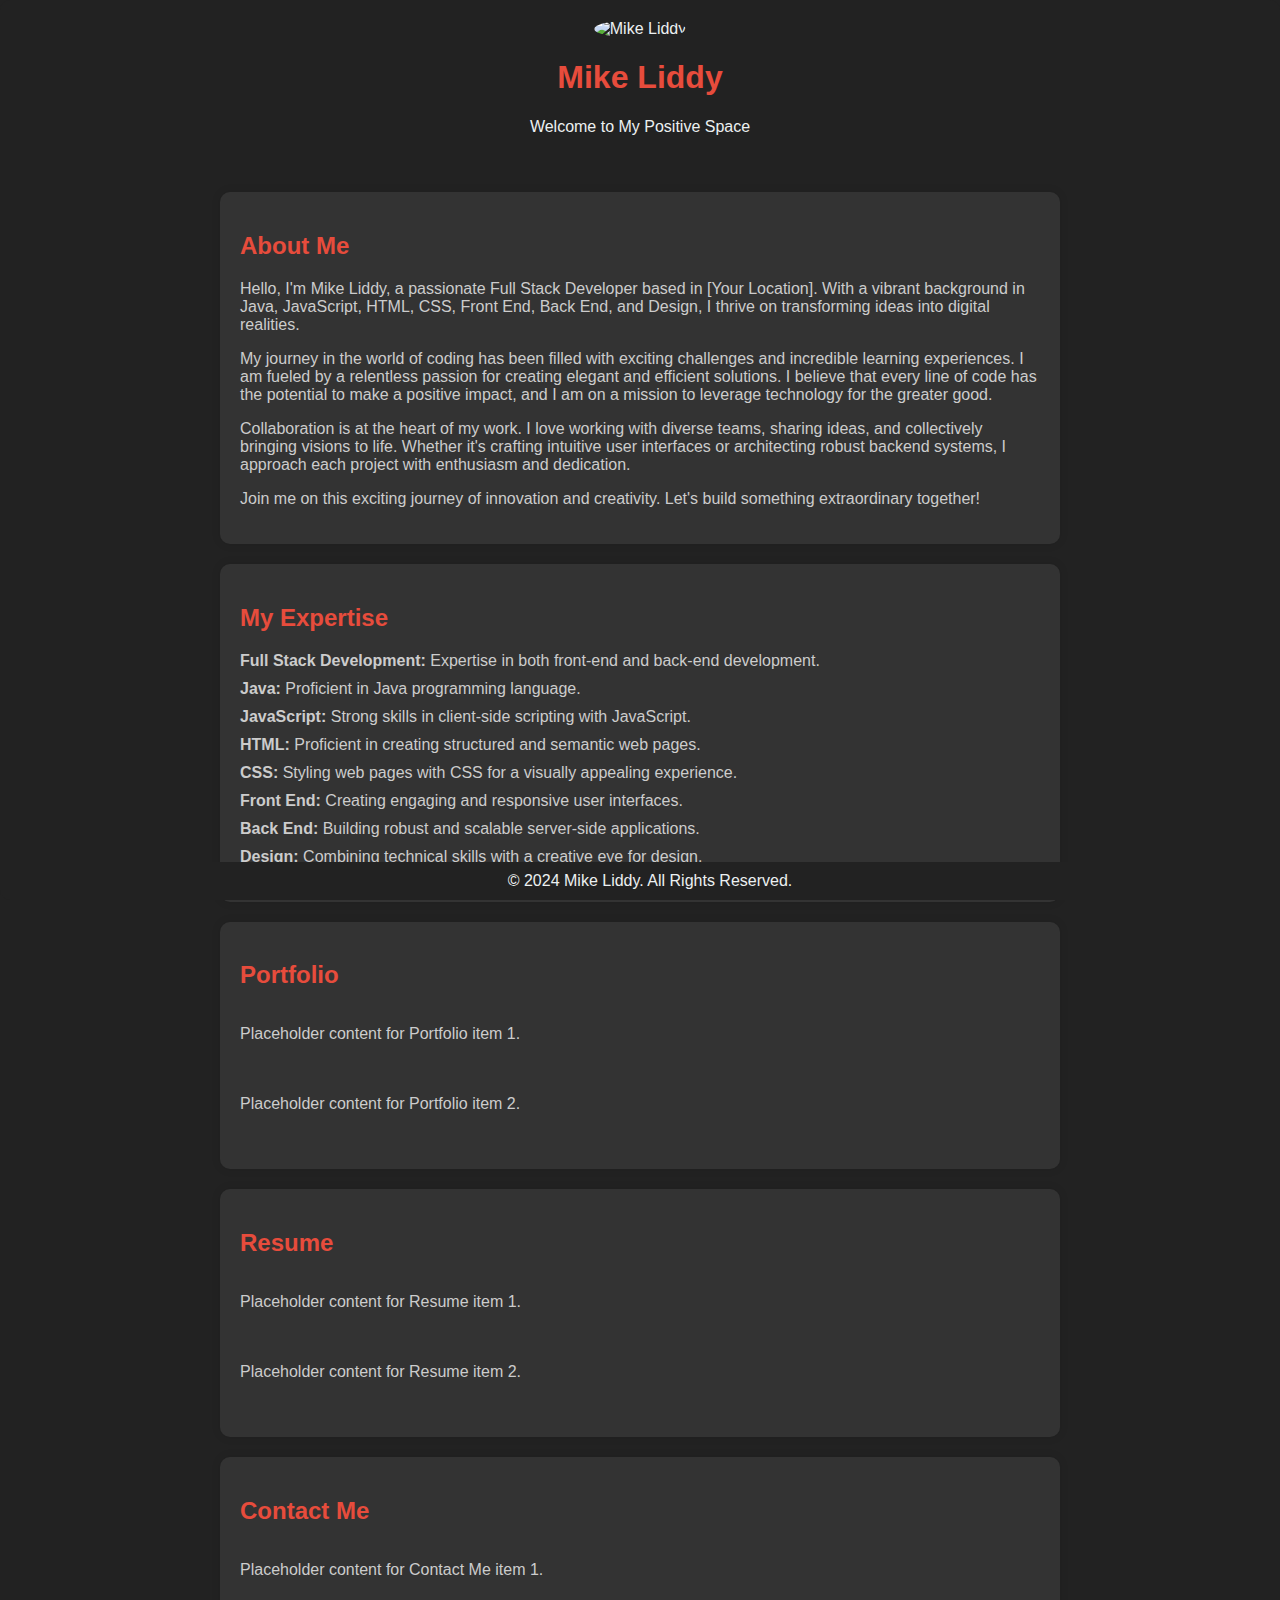
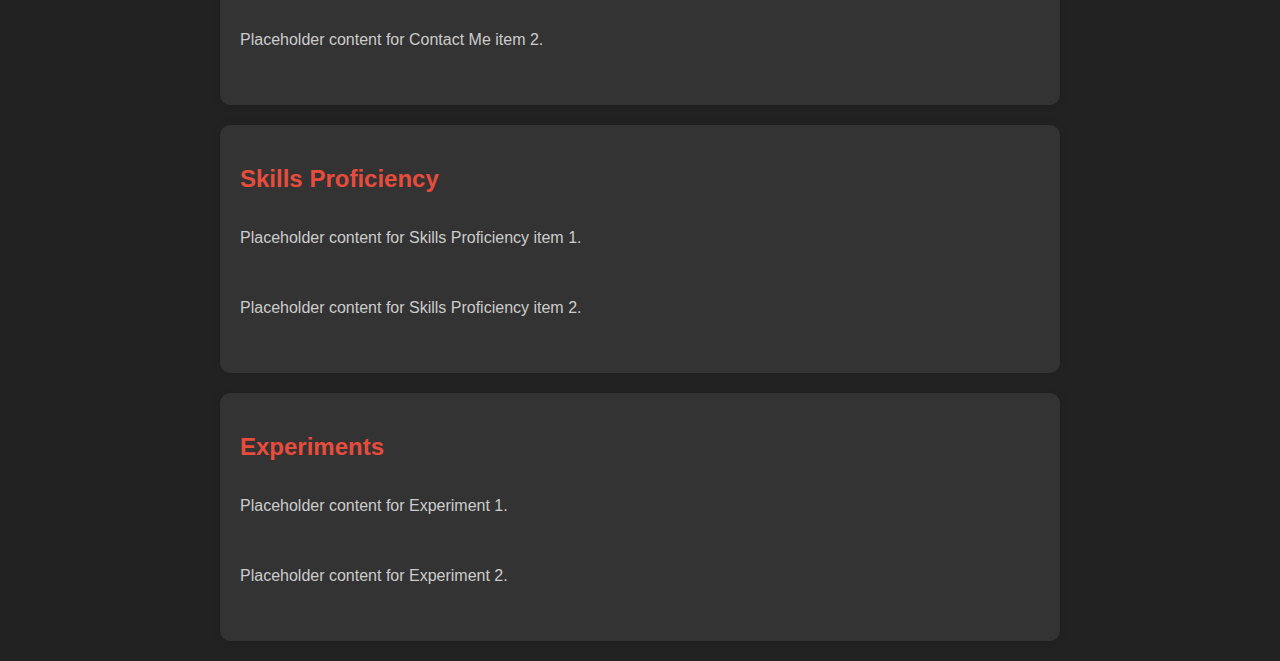
==== frontpage.html @ ab3b1df3 "First Commit" ====
<!DOCTYPE html>
<html lang="en">
<head>
    <meta charset="UTF-8">
    <meta name="viewport" content="width=device-width, initial-scale=1.0">
    <title>Mike Liddy - Personal Website</title>
    <style>
        body {
            font-family: 'Arial', sans-serif;
            margin: 0;
            padding: 0;
            background-color: #222; /* Darker black */
            color: #ccc;
        }

        header {
            background-color: #222; /* Darker black */
            color: #ecf0f1;
            padding: 20px;
            text-align: center;
            border-radius: 10px 10px 0 0;
        }

        header img {
            border-radius: 50%;
            max-width: 100px;
        }

        section {
            max-width: 800px;
            margin: 20px auto;
            padding: 20px;
            background-color: #333; /* Darker black */
            box-shadow: 0 0 10px rgba(0, 0, 0, 0.1);
            border-radius: 10px;
        }

        h1, h2, h3 {
            color: #e74c3c; /* Red */
        }

        ul {
            list-style-type: none;
            padding: 0;
        }

        li {
            margin-bottom: 10px;
        }

        a {
            color: #3498db; /* Blue */
            text-decoration: none;
        }

        a:hover {
            text-decoration: underline;
        }

        footer {
            text-align: center;
            padding: 10px;
            background-color: #222; /* Darker black */
            color: #ecf0f1;
            position: fixed;
            bottom: 0;
            width: 100%;
            border-radius: 0 0 10px 10px;
        }

        /* Flexbox styles for sections starting from "Resume" */
        .flex-container {
            display: flex;
            flex-direction: column;
        }

        .flex-item {
            box-sizing: border-box;
            margin-bottom: 20px;
        }

        .flex-item img {
            max-width: 100%;
            border-radius: 10px;
        }
    </style>
</head>
<body>

    <header>
        <img src="https://via.placeholder.com/100" alt="Mike Liddy">
        <h1>Mike Liddy</h1>
        <p>Welcome to My Positive Space</p>
    </header>

    <section>
        <h2>About Me</h2>
        <p>
            Hello, I'm Mike Liddy, a passionate Full Stack Developer based in [Your Location]. With a vibrant background in Java, JavaScript, HTML, CSS, Front End, Back End, and Design, I thrive on transforming ideas into digital realities.
        </p>
        <p>
            My journey in the world of coding has been filled with exciting challenges and incredible learning experiences. I am fueled by a relentless passion for creating elegant and efficient solutions. I believe that every line of code has the potential to make a positive impact, and I am on a mission to leverage technology for the greater good.
        </p>
        <p>
            Collaboration is at the heart of my work. I love working with diverse teams, sharing ideas, and collectively bringing visions to life. Whether it's crafting intuitive user interfaces or architecting robust backend systems, I approach each project with enthusiasm and dedication.
        </p>
        <p>
            Join me on this exciting journey of innovation and creativity. Let's build something extraordinary together!
        </p>
    </section>

    <section>
        <h2>My Expertise</h2>
        <ul>
            <li><strong>Full Stack Development:</strong> Expertise in both front-end and back-end development.</li>
            <li><strong>Java:</strong> Proficient in Java programming language.</li>
            <li><strong>JavaScript:</strong> Strong skills in client-side scripting with JavaScript.</li>
            <li><strong>HTML:</strong> Proficient in creating structured and semantic web pages.</li>
            <li><strong>CSS:</strong> Styling web pages with CSS for a visually appealing experience.</li>
            <li><strong>Front End:</strong> Creating engaging and responsive user interfaces.</li>
            <li><strong>Back End:</strong> Building robust and scalable server-side applications.</li>
            <li><strong>Design:</strong> Combining technical skills with a creative eye for design.</li>
        </ul>
    </section>

    <section class="flex-container">
        <h2>Portfolio</h2>
        <!-- Placeholder content for Portfolio -->
        <div class="flex-item">
            <p>Placeholder content for Portfolio item 1.</p>
        </div>
        <div class="flex-item">
            <p>Placeholder content for Portfolio item 2.</p>
        </div>
    </section>

    <section class="flex-container">
        <h2>Resume</h2>
        <!-- Placeholder content for Resume -->
        <div class="flex-item">
            <p>Placeholder content for Resume item 1.</p>
        </div>
        <div class="flex-item">
            <p>Placeholder content for Resume item 2.</p>
        </div>
    </section>

    <section class="flex-container">
        <h2>Contact Me</h2>
        <!-- Placeholder content for Contact Me -->
        <div class="flex-item">
            <p>Placeholder content for Contact Me item 1.</p>
        </div>
        <div class="flex-item">
            <p>Placeholder content for Contact Me item 2.</p>
        </div>
    </section>

    <section class="flex-container">
        <h2>Skills Proficiency</h2>
        <!-- Placeholder content for Skills Proficiency -->
        <div class="flex-item">
            <p>Placeholder content for Skills Proficiency item 1.</p>
        </div>
        <div class="flex-item">
            <p>Placeholder content for Skills Proficiency item 2.</p>
        </div>
    </section>

    <section class="flex-container">
        <h2>Experiments</h2>
        <!-- Placeholder content for Experiments -->
        <div class="flex-item">
            <p>Placeholder content for Experiment 1.</p>
        </div>
        <div class="flex-item">
            <p>Placeholder content for Experiment 2.</p>
        </div>
    </section>

    <!-- Add more sections or modify as needed -->

    <footer>
        &copy; 2024 Mike Liddy. All Rights Reserved.
    </footer>

</body>
</html>
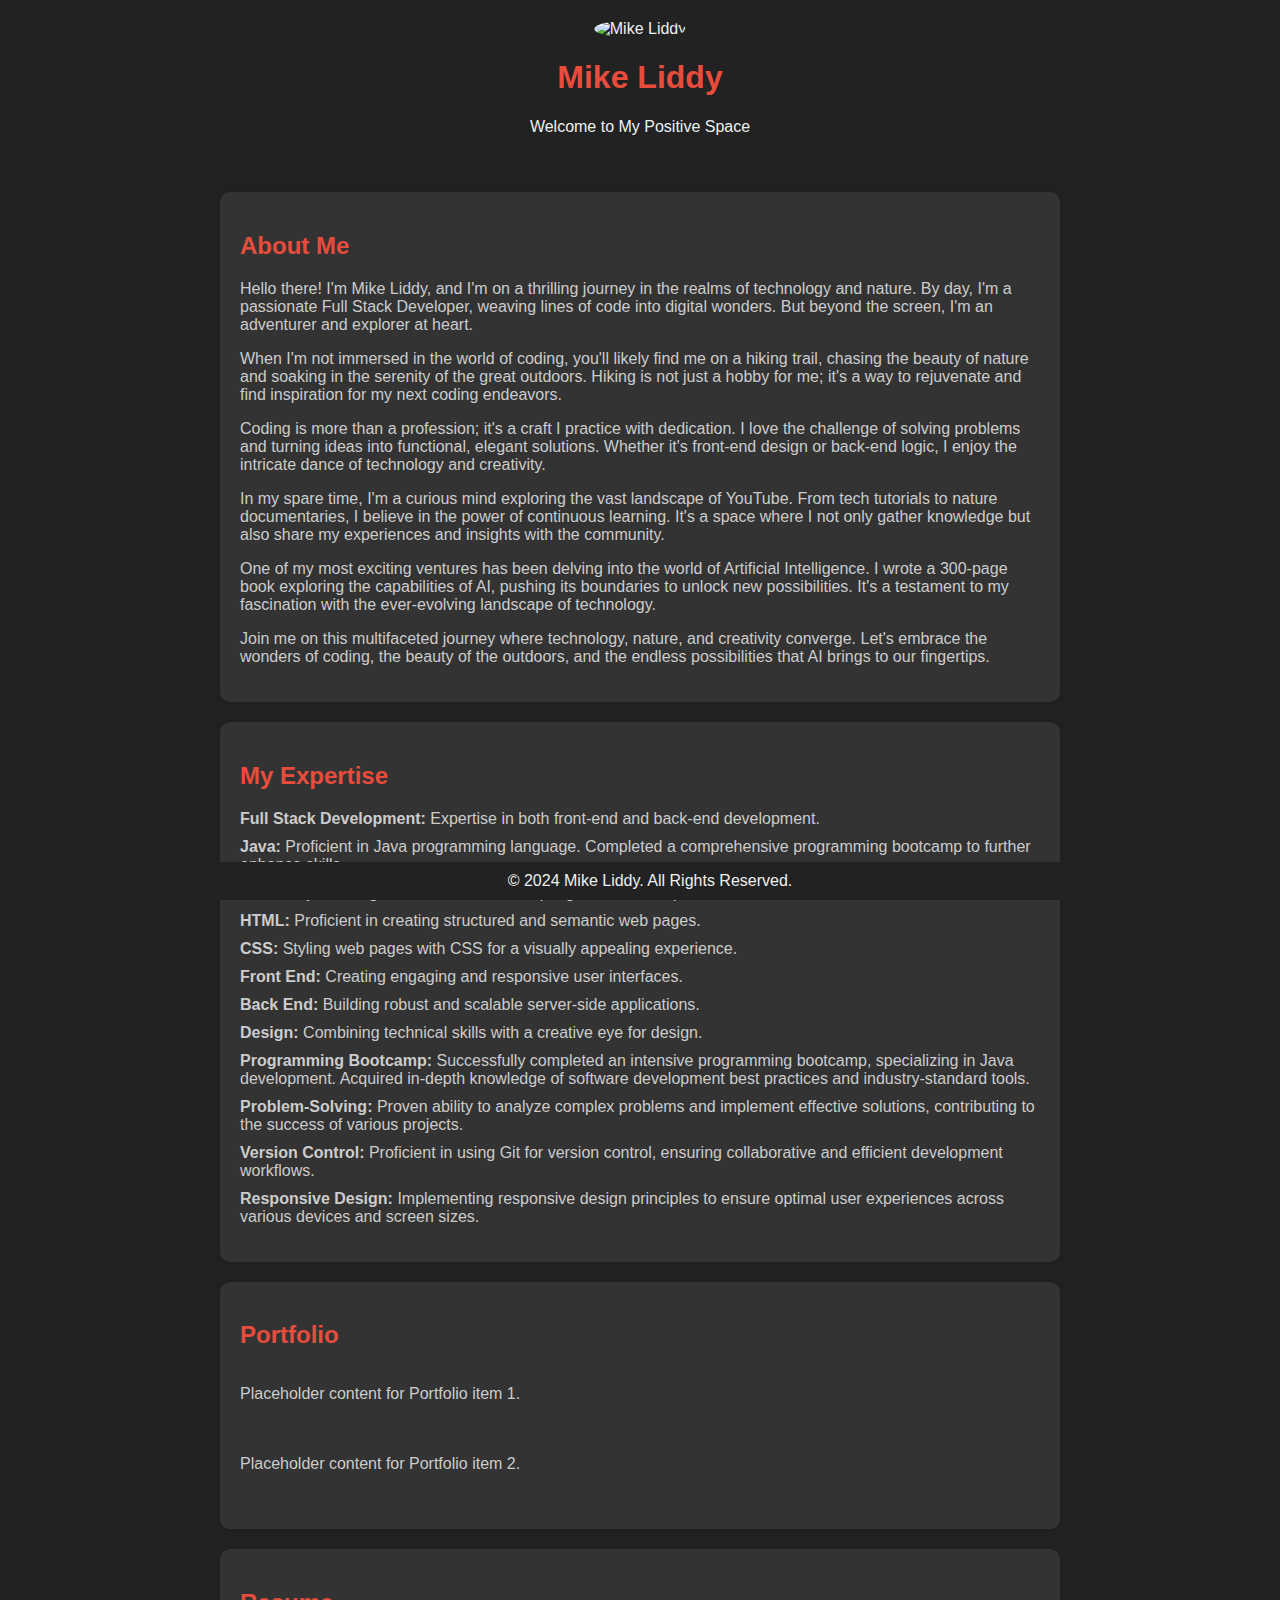
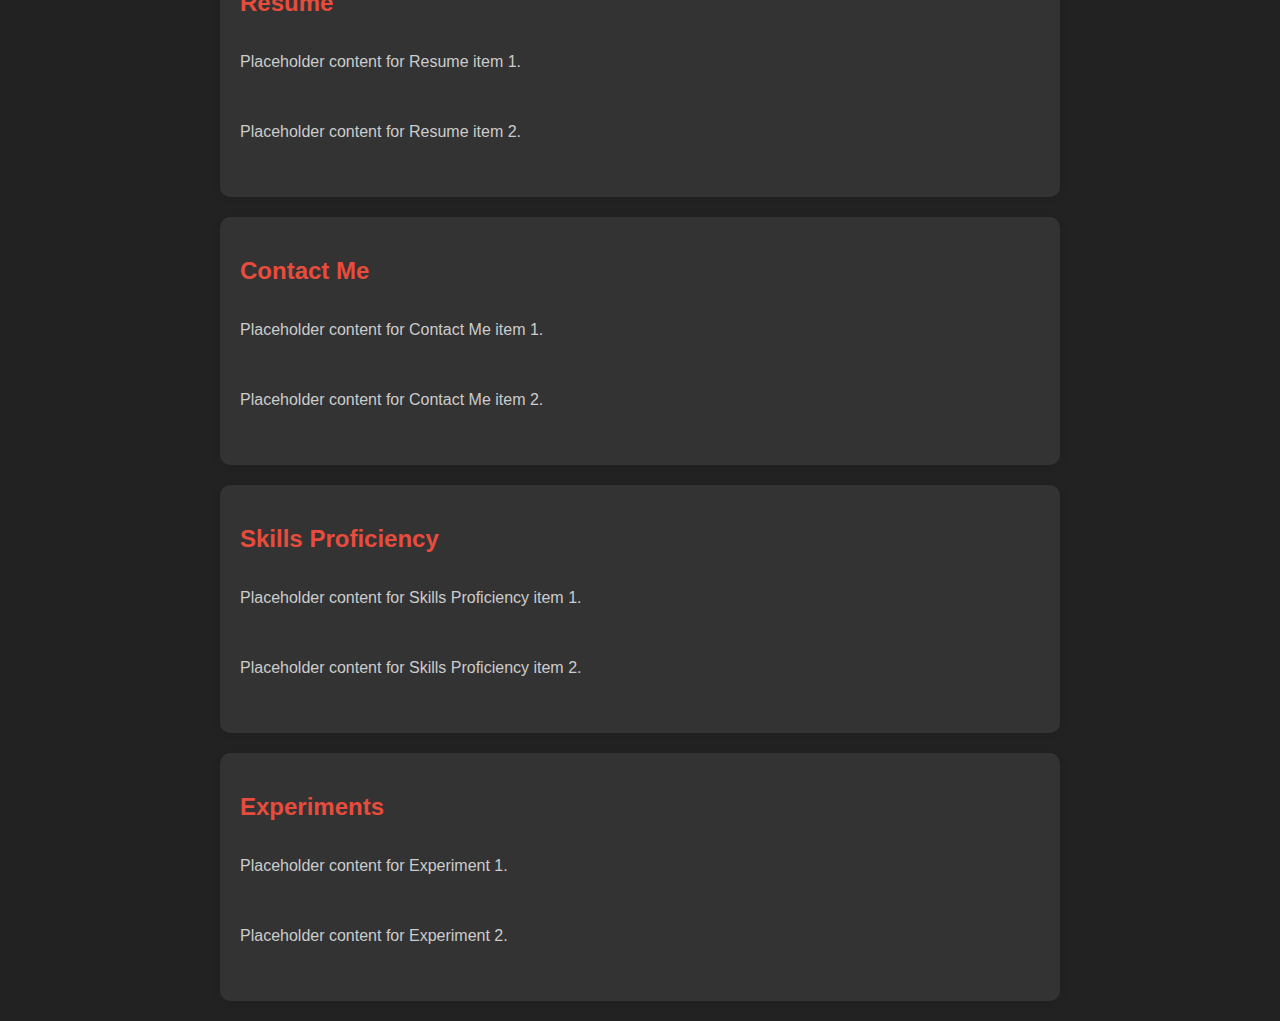
==== commit ab1bb504: "update with more information" ====
--- a/frontpage.html
+++ b/frontpage.html
@@ -4,86 +4,7 @@
     <meta charset="UTF-8">
     <meta name="viewport" content="width=device-width, initial-scale=1.0">
     <title>Mike Liddy - Personal Website</title>
-    <style>
-        body {
-            font-family: 'Arial', sans-serif;
-            margin: 0;
-            padding: 0;
-            background-color: #222; /* Darker black */
-            color: #ccc;
-        }
-
-        header {
-            background-color: #222; /* Darker black */
-            color: #ecf0f1;
-            padding: 20px;
-            text-align: center;
-            border-radius: 10px 10px 0 0;
-        }
-
-        header img {
-            border-radius: 50%;
-            max-width: 100px;
-        }
-
-        section {
-            max-width: 800px;
-            margin: 20px auto;
-            padding: 20px;
-            background-color: #333; /* Darker black */
-            box-shadow: 0 0 10px rgba(0, 0, 0, 0.1);
-            border-radius: 10px;
-        }
-
-        h1, h2, h3 {
-            color: #e74c3c; /* Red */
-        }
-
-        ul {
-            list-style-type: none;
-            padding: 0;
-        }
-
-        li {
-            margin-bottom: 10px;
-        }
-
-        a {
-            color: #3498db; /* Blue */
-            text-decoration: none;
-        }
-
-        a:hover {
-            text-decoration: underline;
-        }
-
-        footer {
-            text-align: center;
-            padding: 10px;
-            background-color: #222; /* Darker black */
-            color: #ecf0f1;
-            position: fixed;
-            bottom: 0;
-            width: 100%;
-            border-radius: 0 0 10px 10px;
-        }
-
-        /* Flexbox styles for sections starting from "Resume" */
-        .flex-container {
-            display: flex;
-            flex-direction: column;
-        }
-
-        .flex-item {
-            box-sizing: border-box;
-            margin-bottom: 20px;
-        }
-
-        .flex-item img {
-            max-width: 100%;
-            border-radius: 10px;
-        }
-    </style>
+    <link rel="stylesheet" href="style.css">
 </head>
 <body>
 
@@ -96,16 +17,22 @@
     <section>
         <h2>About Me</h2>
         <p>
-            Hello, I'm Mike Liddy, a passionate Full Stack Developer based in [Your Location]. With a vibrant background in Java, JavaScript, HTML, CSS, Front End, Back End, and Design, I thrive on transforming ideas into digital realities.
+            Hello there! I'm Mike Liddy, and I'm on a thrilling journey in the realms of technology and nature. By day, I'm a passionate Full Stack Developer, weaving lines of code into digital wonders. But beyond the screen, I'm an adventurer and explorer at heart.
         </p>
         <p>
-            My journey in the world of coding has been filled with exciting challenges and incredible learning experiences. I am fueled by a relentless passion for creating elegant and efficient solutions. I believe that every line of code has the potential to make a positive impact, and I am on a mission to leverage technology for the greater good.
+            When I'm not immersed in the world of coding, you'll likely find me on a hiking trail, chasing the beauty of nature and soaking in the serenity of the great outdoors. Hiking is not just a hobby for me; it's a way to rejuvenate and find inspiration for my next coding endeavors.
         </p>
         <p>
-            Collaboration is at the heart of my work. I love working with diverse teams, sharing ideas, and collectively bringing visions to life. Whether it's crafting intuitive user interfaces or architecting robust backend systems, I approach each project with enthusiasm and dedication.
+            Coding is more than a profession; it's a craft I practice with dedication. I love the challenge of solving problems and turning ideas into functional, elegant solutions. Whether it's front-end design or back-end logic, I enjoy the intricate dance of technology and creativity.
         </p>
         <p>
-            Join me on this exciting journey of innovation and creativity. Let's build something extraordinary together!
+            In my spare time, I'm a curious mind exploring the vast landscape of YouTube. From tech tutorials to nature documentaries, I believe in the power of continuous learning. It's a space where I not only gather knowledge but also share my experiences and insights with the community.
+        </p>
+        <p>
+            One of my most exciting ventures has been delving into the world of Artificial Intelligence. I wrote a 300-page book exploring the capabilities of AI, pushing its boundaries to unlock new possibilities. It's a testament to my fascination with the ever-evolving landscape of technology.
+        </p>
+        <p>
+            Join me on this multifaceted journey where technology, nature, and creativity converge. Let's embrace the wonders of coding, the beauty of the outdoors, and the endless possibilities that AI brings to our fingertips.
         </p>
     </section>
 
@@ -113,14 +40,18 @@
         <h2>My Expertise</h2>
         <ul>
             <li><strong>Full Stack Development:</strong> Expertise in both front-end and back-end development.</li>
-            <li><strong>Java:</strong> Proficient in Java programming language.</li>
-            <li><strong>JavaScript:</strong> Strong skills in client-side scripting with JavaScript.</li>
-            <li><strong>HTML:</strong> Proficient in creating structured and semantic web pages.</li>
-            <li><strong>CSS:</strong> Styling web pages with CSS for a visually appealing experience.</li>
-            <li><strong>Front End:</strong> Creating engaging and responsive user interfaces.</li>
-            <li><strong>Back End:</strong> Building robust and scalable server-side applications.</li>
-            <li><strong>Design:</strong> Combining technical skills with a creative eye for design.</li>
-        </ul>
+        <li><strong>Java:</strong> Proficient in Java programming language. Completed a comprehensive programming bootcamp to further enhance skills.</li>
+        <li><strong>JavaScript:</strong> Strong skills in client-side scripting with JavaScript.</li>
+        <li><strong>HTML:</strong> Proficient in creating structured and semantic web pages.</li>
+        <li><strong>CSS:</strong> Styling web pages with CSS for a visually appealing experience.</li>
+        <li><strong>Front End:</strong> Creating engaging and responsive user interfaces.</li>
+        <li><strong>Back End:</strong> Building robust and scalable server-side applications.</li>
+        <li><strong>Design:</strong> Combining technical skills with a creative eye for design.</li>
+        <li><strong>Programming Bootcamp:</strong> Successfully completed an intensive programming bootcamp, specializing in Java development. Acquired in-depth knowledge of software development best practices and industry-standard tools.</li>
+        <li><strong>Problem-Solving:</strong> Proven ability to analyze complex problems and implement effective solutions, contributing to the success of various projects.</li>
+        <li><strong>Version Control:</strong> Proficient in using Git for version control, ensuring collaborative and efficient development workflows.</li>
+        <li><strong>Responsive Design:</strong> Implementing responsive design principles to ensure optimal user experiences across various devices and screen sizes.</li>
+    </ul>
     </section>
 
     <section class="flex-container">
--- a/style.css
+++ b/style.css
@@ -0,0 +1,78 @@
+body {
+    font-family: 'Arial', sans-serif;
+    margin: 0;
+    padding: 0;
+    background-color: #222; /* Darker black */
+    color: #ccc;
+}
+
+header {
+    background-color: #222; /* Darker black */
+    color: #ecf0f1;
+    padding: 20px;
+    text-align: center;
+    border-radius: 10px 10px 0 0;
+}
+
+header img {
+    border-radius: 50%;
+    max-width: 100px;
+}
+
+section {
+    max-width: 800px;
+    margin: 20px auto;
+    padding: 20px;
+    background-color: #333; /* Darker black */
+    box-shadow: 0 0 10px rgba(0, 0, 0, 0.1);
+    border-radius: 10px;
+}
+
+h1, h2, h3 {
+    color: #e74c3c; /* Red */
+}
+
+ul {
+    list-style-type: none;
+    padding: 0;
+}
+
+li {
+    margin-bottom: 10px;
+}
+
+a {
+    color: #3498db; /* Blue */
+    text-decoration: none;
+}
+
+a:hover {
+    text-decoration: underline;
+}
+
+footer {
+    text-align: center;
+    padding: 10px;
+    background-color: #222; /* Darker black */
+    color: #ecf0f1;
+    position: fixed;
+    bottom: 0;
+    width: 100%;
+    border-radius: 0 0 10px 10px;
+}
+
+/* Flexbox styles for sections starting from "Resume" */
+.flex-container {
+    display: flex;
+    flex-direction: column;
+}
+
+.flex-item {
+    box-sizing: border-box;
+    margin-bottom: 20px;
+}
+
+.flex-item img {
+    max-width: 100%;
+    border-radius: 10px;
+}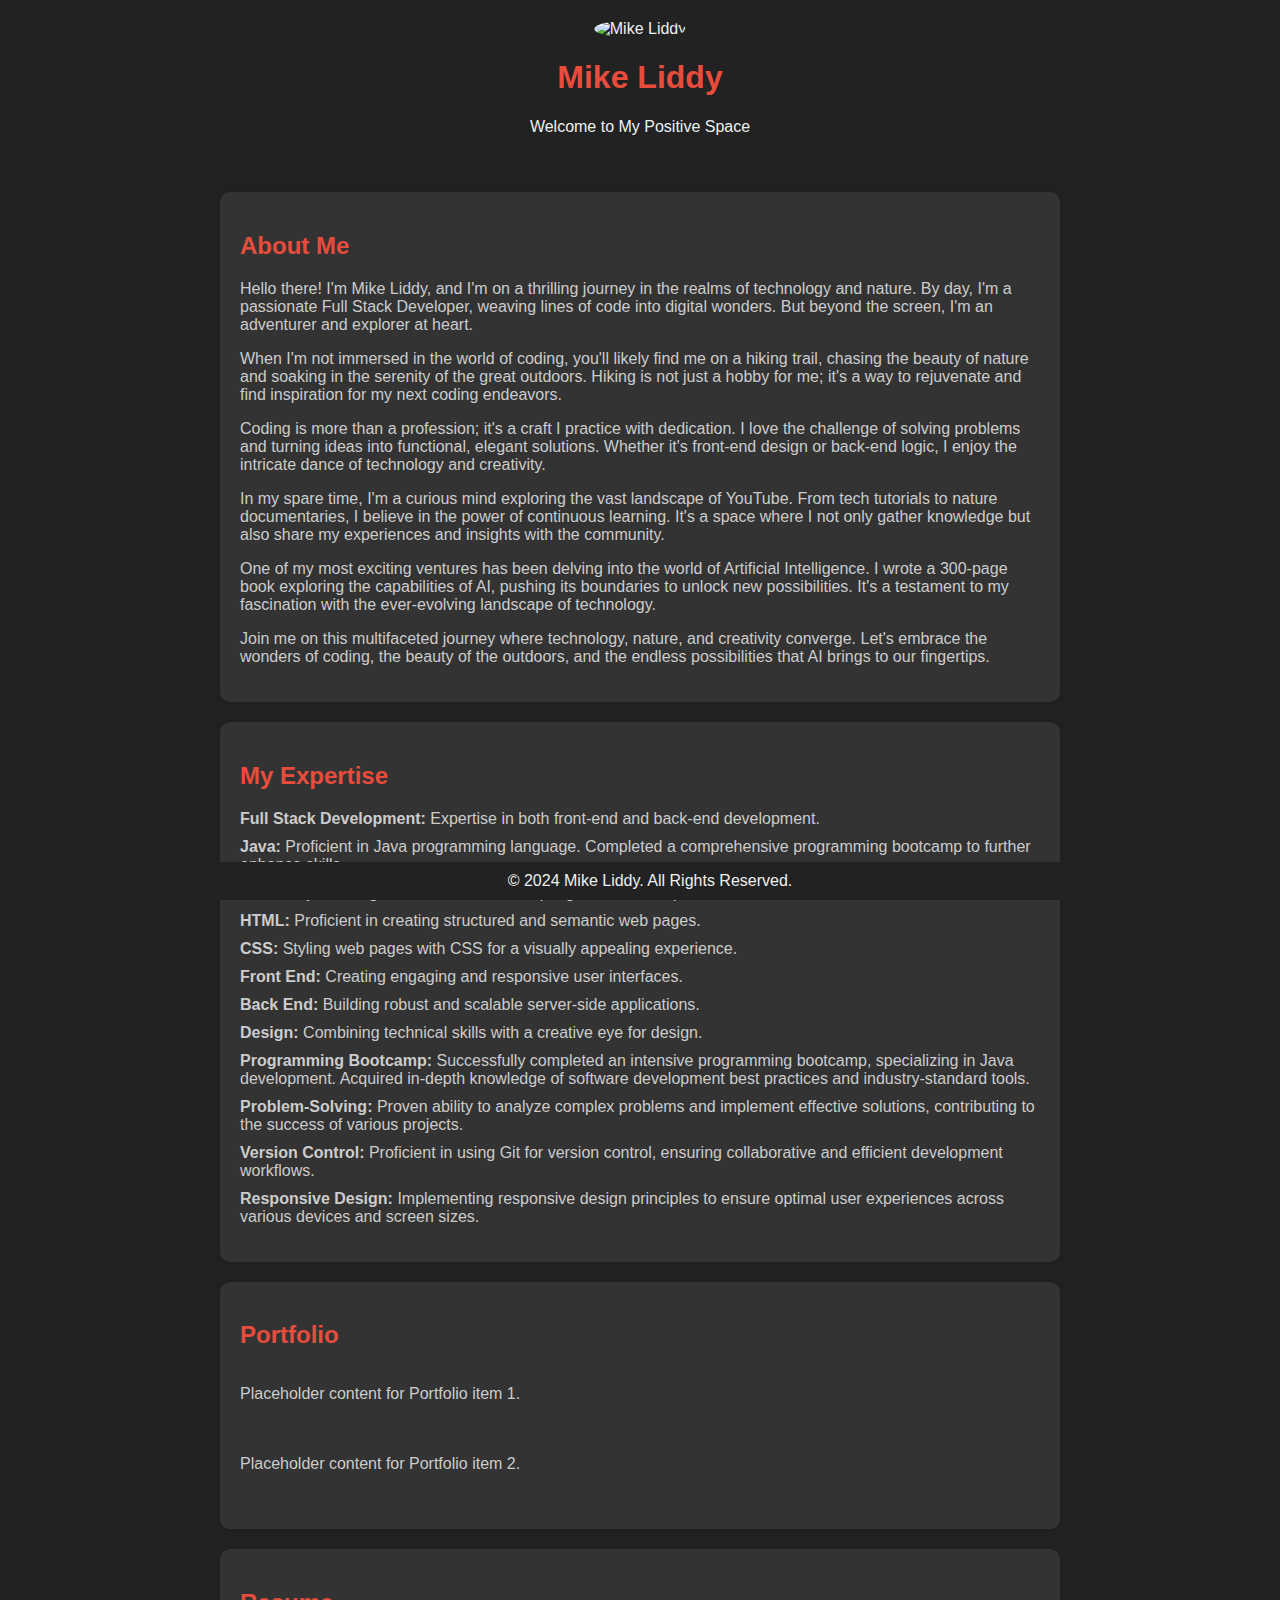
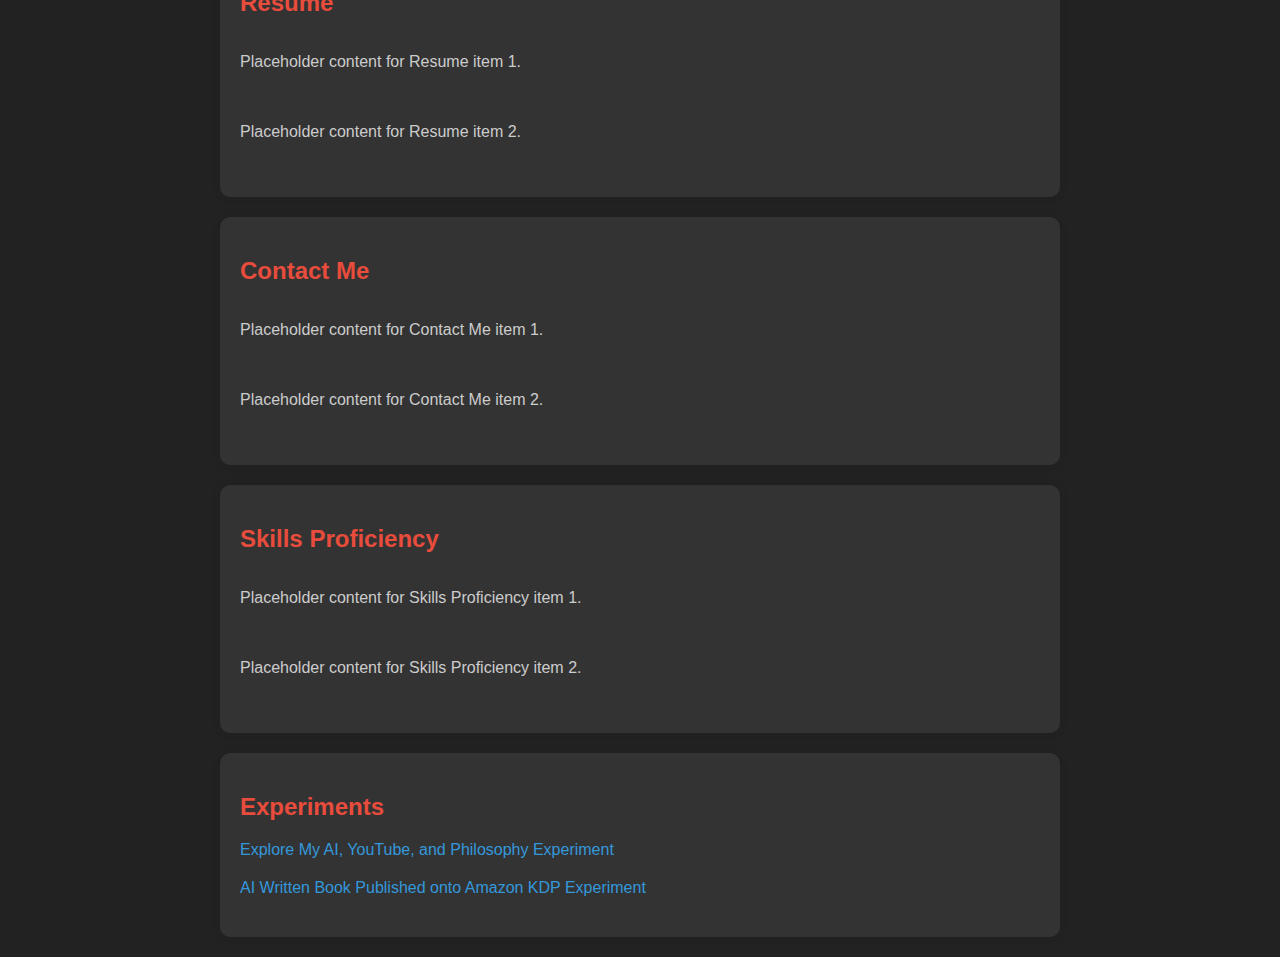
==== commit 1cecf04e: "update pages" ====
--- a/frontpage.html
+++ b/frontpage.html
@@ -102,10 +102,10 @@
         <h2>Experiments</h2>
         <!-- Placeholder content for Experiments -->
         <div class="flex-item">
-            <p>Placeholder content for Experiment 1.</p>
+            <a href="experimentYTAI.html">Explore My AI, YouTube, and Philosophy Experiment</a>
         </div>
         <div class="flex-item">
-            <p>Placeholder content for Experiment 2.</p>
+            <a href="experimentAIBookToKindle.html">AI Written Book Published onto Amazon KDP Experiment</a>
         </div>
     </section>
 
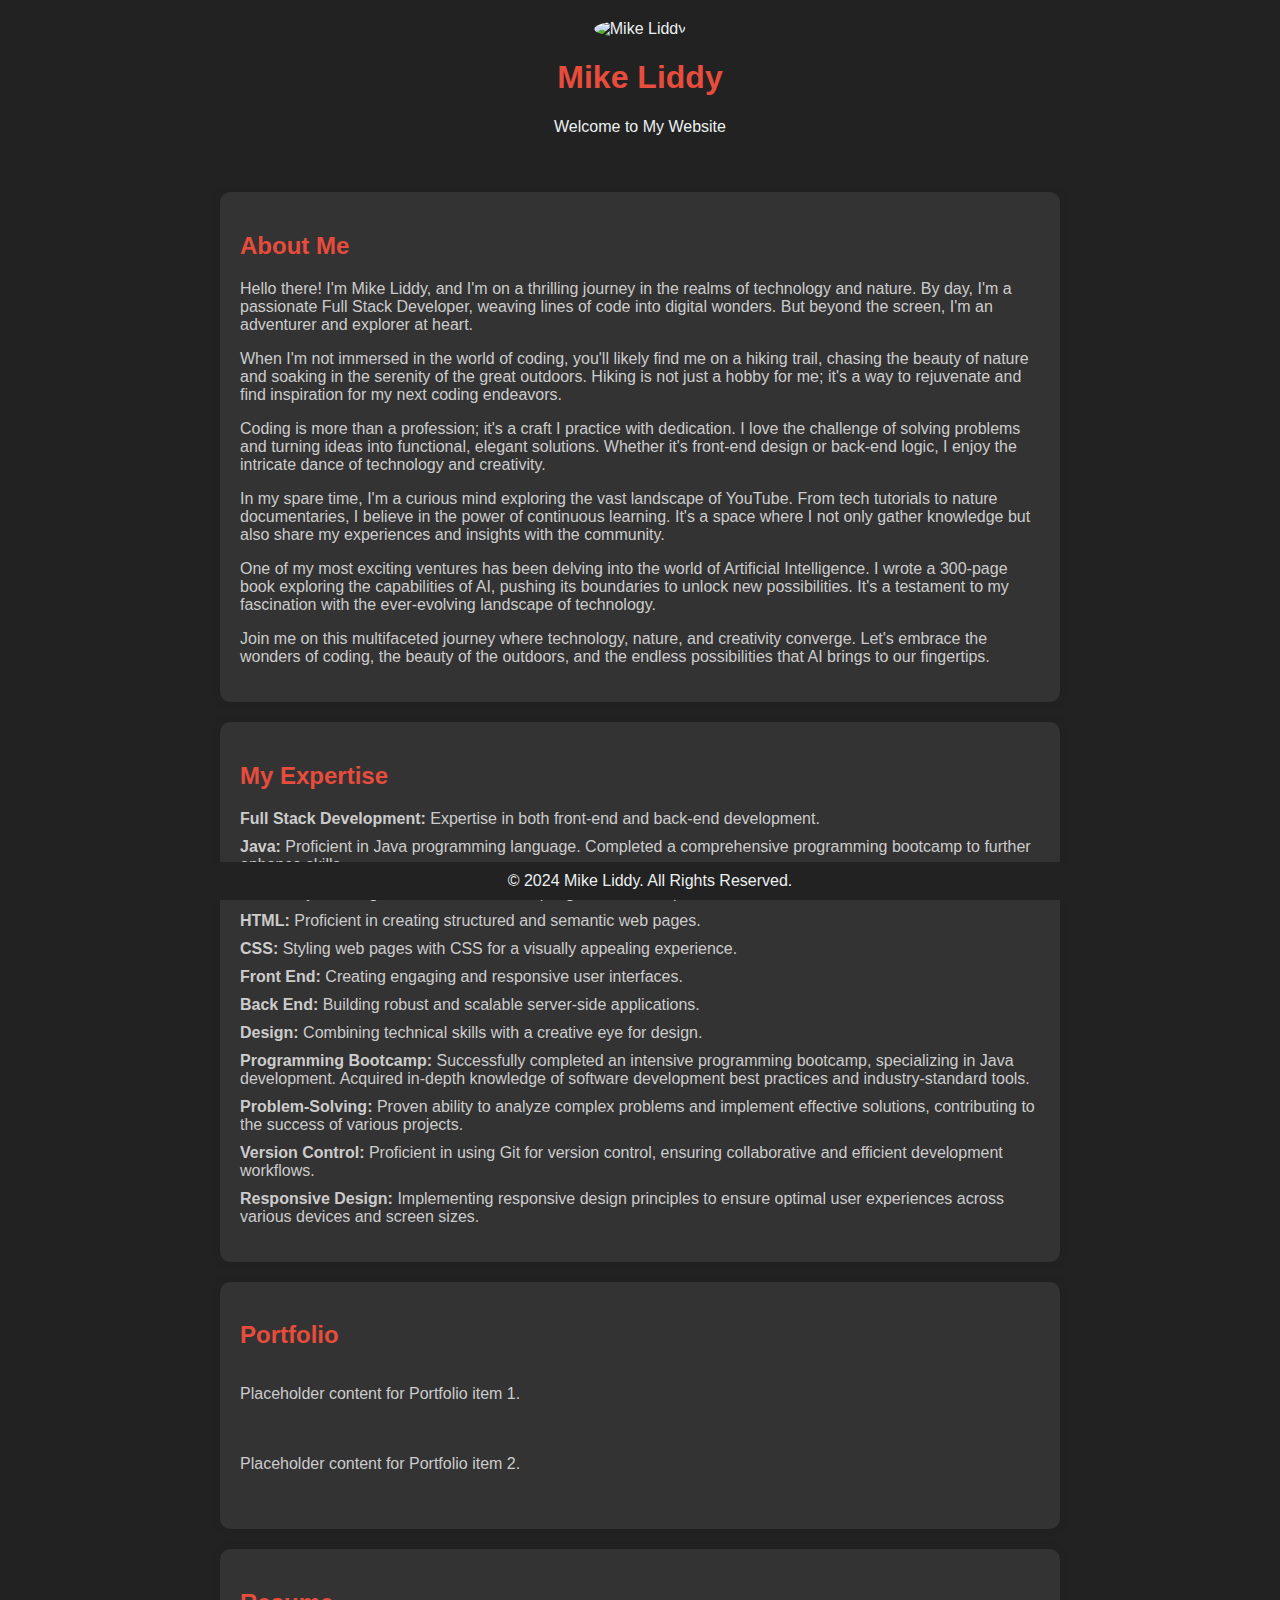
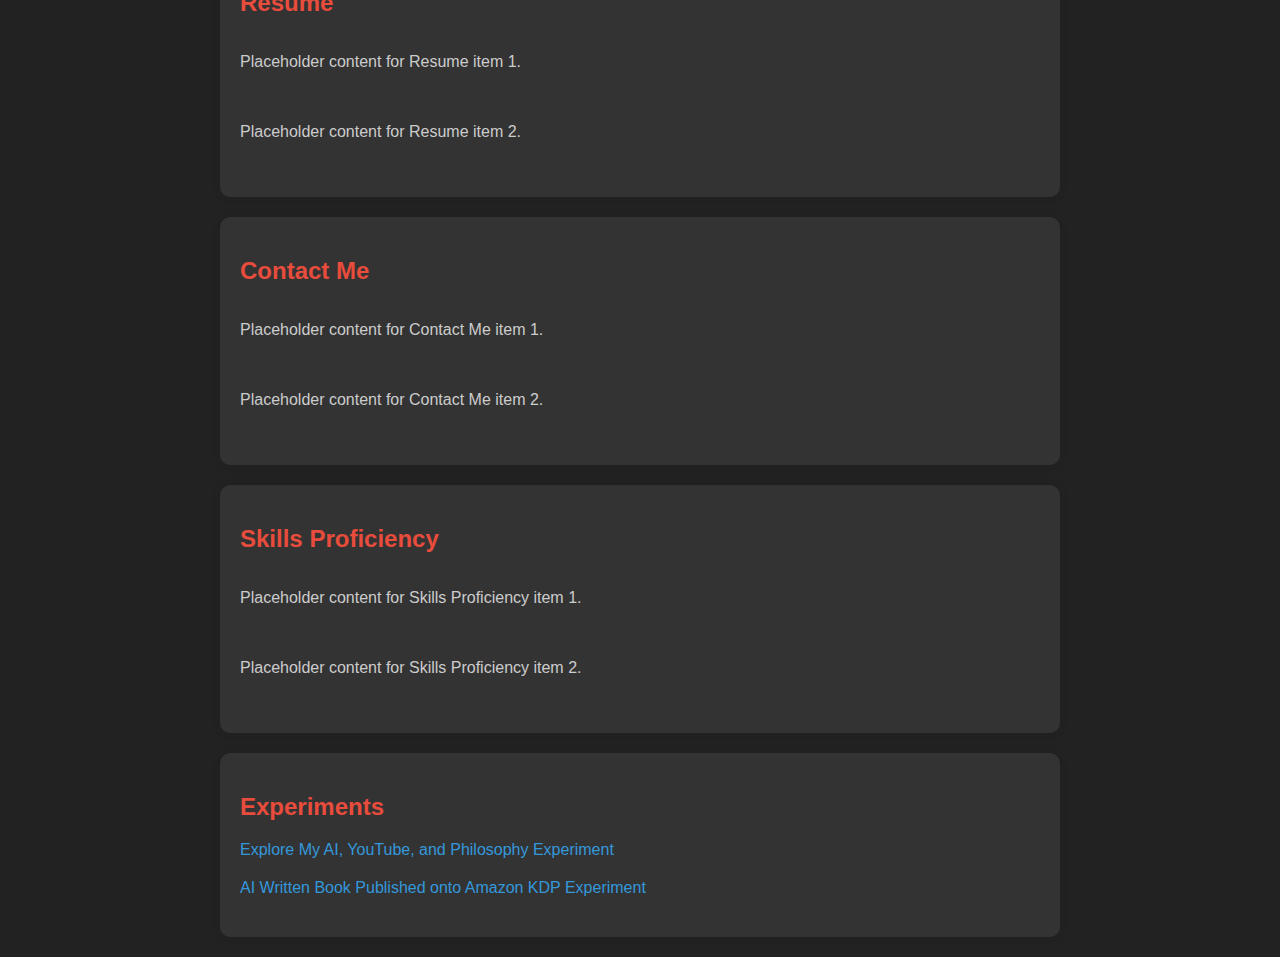
==== commit be6c71dd: "Update" ====
--- a/frontpage.html
+++ b/frontpage.html
@@ -5,13 +5,14 @@
     <meta name="viewport" content="width=device-width, initial-scale=1.0">
     <title>Mike Liddy - Personal Website</title>
     <link rel="stylesheet" href="style.css">
+    
 </head>
 <body>
 
     <header>
         <img src="https://via.placeholder.com/100" alt="Mike Liddy">
         <h1>Mike Liddy</h1>
-        <p>Welcome to My Positive Space</p>
+        <p>Welcome to My Website</p>
     </header>
 
     <section>
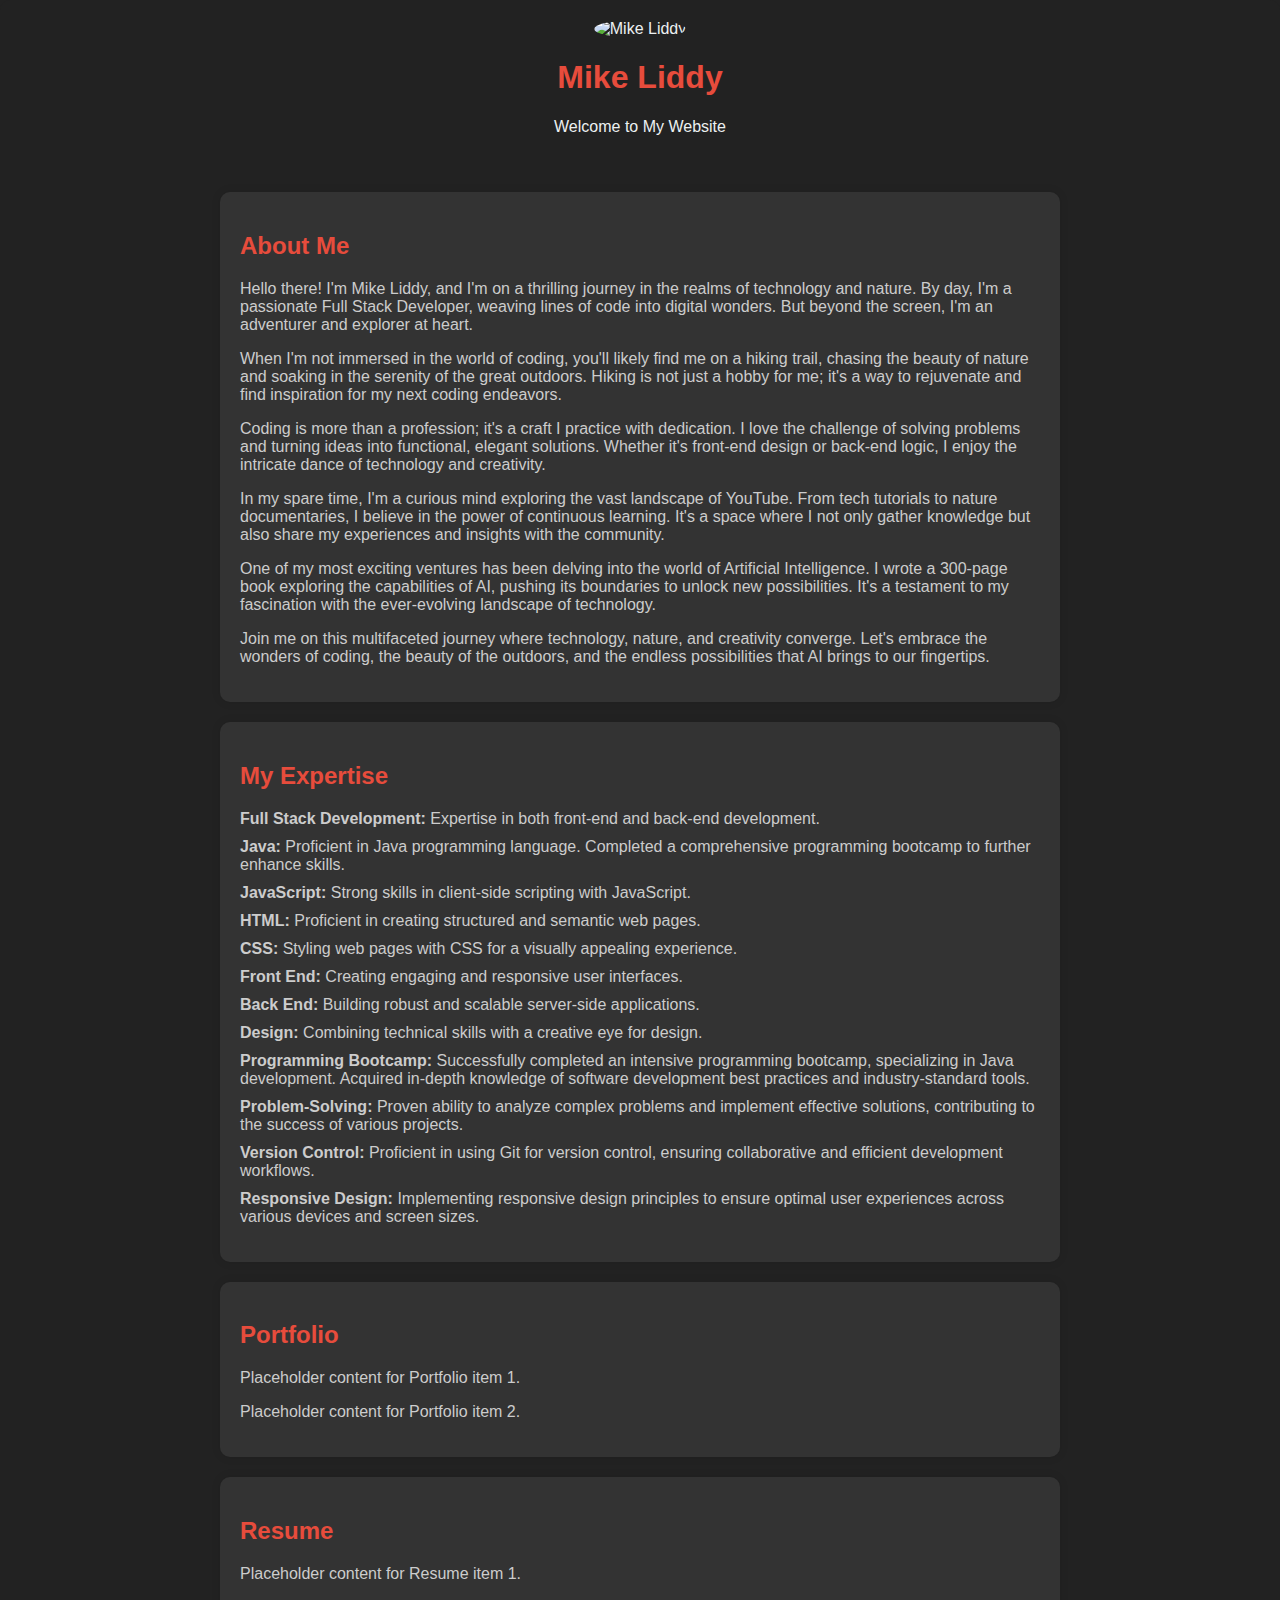
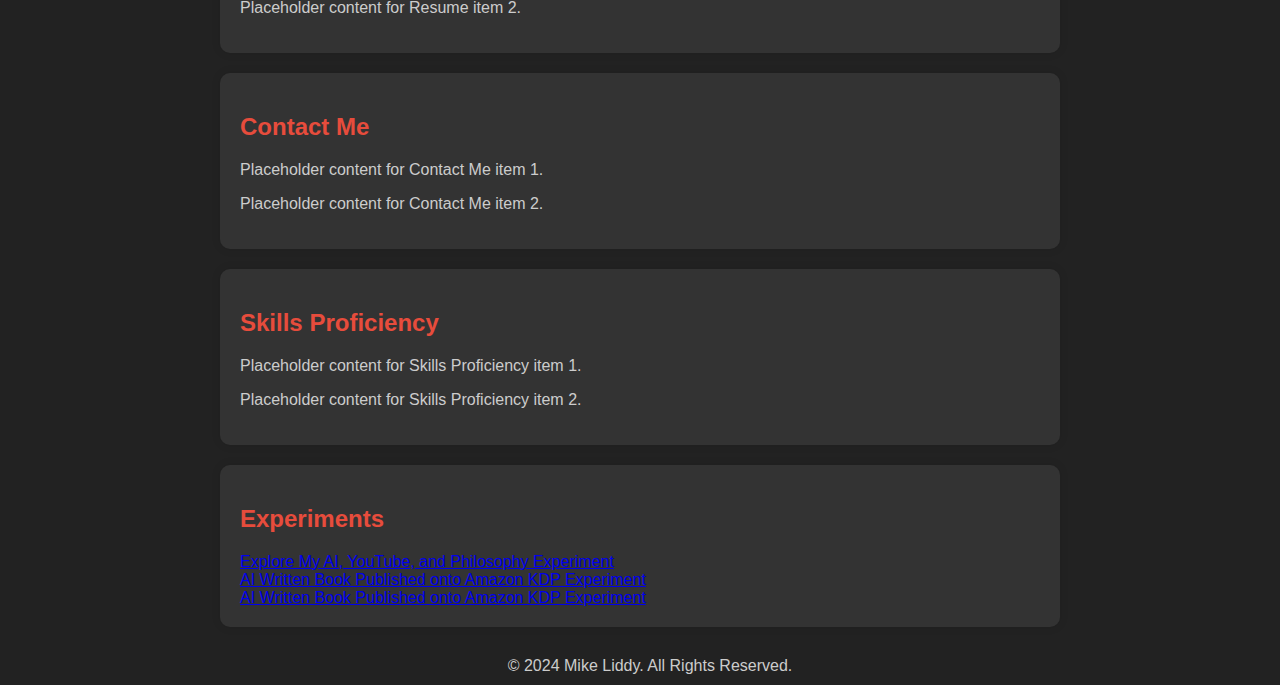
==== commit 5021eadd: "Links" ====
--- a/frontpage.html
+++ b/frontpage.html
@@ -108,6 +108,9 @@
         <div class="flex-item">
             <a href="experimentAIBookToKindle.html">AI Written Book Published onto Amazon KDP Experiment</a>
         </div>
+        <div class="flex-item">
+            <a href="experiment1.html">AI Written Book Published onto Amazon KDP Experiment</a>
+        </div>
     </section>
 
     <!-- Add more sections or modify as needed -->
--- a/style.css
+++ b/style.css
@@ -41,38 +41,166 @@
     margin-bottom: 10px;
 }
 
-a {
-    color: #3498db; /* Blue */
-    text-decoration: none;
-}
-
-a:hover {
-    text-decoration: underline;
-}
 
 footer {
     text-align: center;
     padding: 10px;
-    background-color: #222; /* Darker black */
-    color: #ecf0f1;
-    position: fixed;
+    position: relative;
     bottom: 0;
     width: 100%;
-    border-radius: 0 0 10px 10px;
-}
-
-/* Flexbox styles for sections starting from "Resume" */
-.flex-container {
-    display: flex;
-    flex-direction: column;
-}
-
-.flex-item {
-    box-sizing: border-box;
-    margin-bottom: 20px;
-}
-
-.flex-item img {
-    max-width: 100%;
-    border-radius: 10px;
-}+}
+
+@keyframes rainbow {
+    0% { color: #c0392b; }
+    20% { color: #e74c3c; }
+    40% { color: #f39c12; }
+    60% { color: #27ae60; }
+    80% { color: #3498db; }
+    100% { color: #8e44ad; }
+}
+
+@keyframes colorCycle {
+    0% { color: #c0392b; }
+    20% { color: #e74c3c; }
+    40% { color: #f39c12; }
+    60% { color: #27ae60; }
+    80% { color: #3498db; }
+    100% { color: #8e44ad; }
+}
+
+@keyframes spin {
+    0% { transform: rotate(0deg); }
+    100% { transform: rotate(360deg); }
+}
+
+
+
+#spin-paragraph {
+    animation: spin 5s infinite linear;
+}
+
+#spin-paragraph1 {
+    animation: spin 10s infinite linear;
+}
+
+#spin-paragraph2 {
+    animation: spin 1s infinite linear;
+}
+
+#spin-paragraph3 {
+    animation: spin 5s infinite linear;
+}
+
+@keyframes scale {
+    0% { transform: scale(1); }
+    50% { transform: scale(1.5); }
+    100% { transform: scale(1); }
+}
+
+.scaled-element {
+    animation: scale 3s infinite ease-in-out;
+}
+
+.scaled-element1 {
+    animation: scale 1s infinite ease-in-out;
+}
+
+@keyframes scale2 {
+    0% { transform: scale(1); }
+    50% { transform: scale(500); }
+    100% { transform: scale(1); }
+}
+
+.scaled-element2 {
+    animation: scale2 30s infinite ease-in-out;
+}
+.scaled-element3 {
+    animation: scale2 50s infinite ease-in-out;
+}
+
+@keyframes fadeInOut {
+    0%, 100% { opacity: 0; }
+    50% { opacity: 1; }
+}
+
+.fading-element {
+    animation: fadeInOut 3s infinite ease-in-out;
+}
+.fading-element1 {
+    animation: fadeInOut 5s infinite ease-in-out;
+}
+@keyframes fadeInOut2 {
+    0%, 100% { opacity: .5; }
+    50% { opacity: 1; }
+}
+.fading-element2 {
+    animation: fadeInOut2 3s infinite ease-in-out;
+}
+.fading-element3 {
+    animation: fadeInOut2 5s infinite ease-in-out;
+}
+
+@keyframes shake {
+    0%, 100% { transform: translateX(0); }
+    25%, 75% { transform: translateX(-10px); }
+    50% { transform: translateX(10px); }
+}
+
+.shaking-element {
+    animation: shake 3s infinite ease-in-out;
+}
+.shaking-element1 {
+    animation: shake 1s infinite ease-in-out;
+}
+.shaking-element2 {
+    animation: shake .1s infinite ease-in-out;
+}
+.shaking-element3 {
+    animation: shake .0000004s infinite ease-in-out;
+}
+
+@keyframes pulsate {
+    0%, 100% { transform: scale(1); }
+    50% { transform: scale(1.2); }
+}
+
+.pulsating-element {
+    animation: pulsate 3s infinite ease-in-out;
+}
+
+.pulsating-element1 {
+    animation: pulsate 5s infinite ease-in-out;
+}
+
+
+.pulsating-element2 {
+    animation: pulsate .1s infinite ease-in-out;
+}
+
+.pulsating-element3 {
+    animation: pulsate .00004s infinite ease-in-out;
+}
+
+@keyframes rotate3D {
+    0% { transform: rotateY(0); }
+    100% { transform: rotateY(360deg); }
+}
+
+.rotating-3d-element {
+    animation: rotate3D 5s infinite linear;
+}
+.rotating-3d-element1 {
+    animation: rotate3D 25s infinite linear;
+}
+
+@keyframes rotate3D2 {
+    0% { transform: rotateY(7); }
+    100% { transform: rotateY(186deg); }
+}
+
+.rotating-3d-element2 {
+    animation: rotate3D2 5s infinite linear;
+}
+.rotating-3d-element3 {
+    animation: rotate3D2 1s infinite linear;
+}
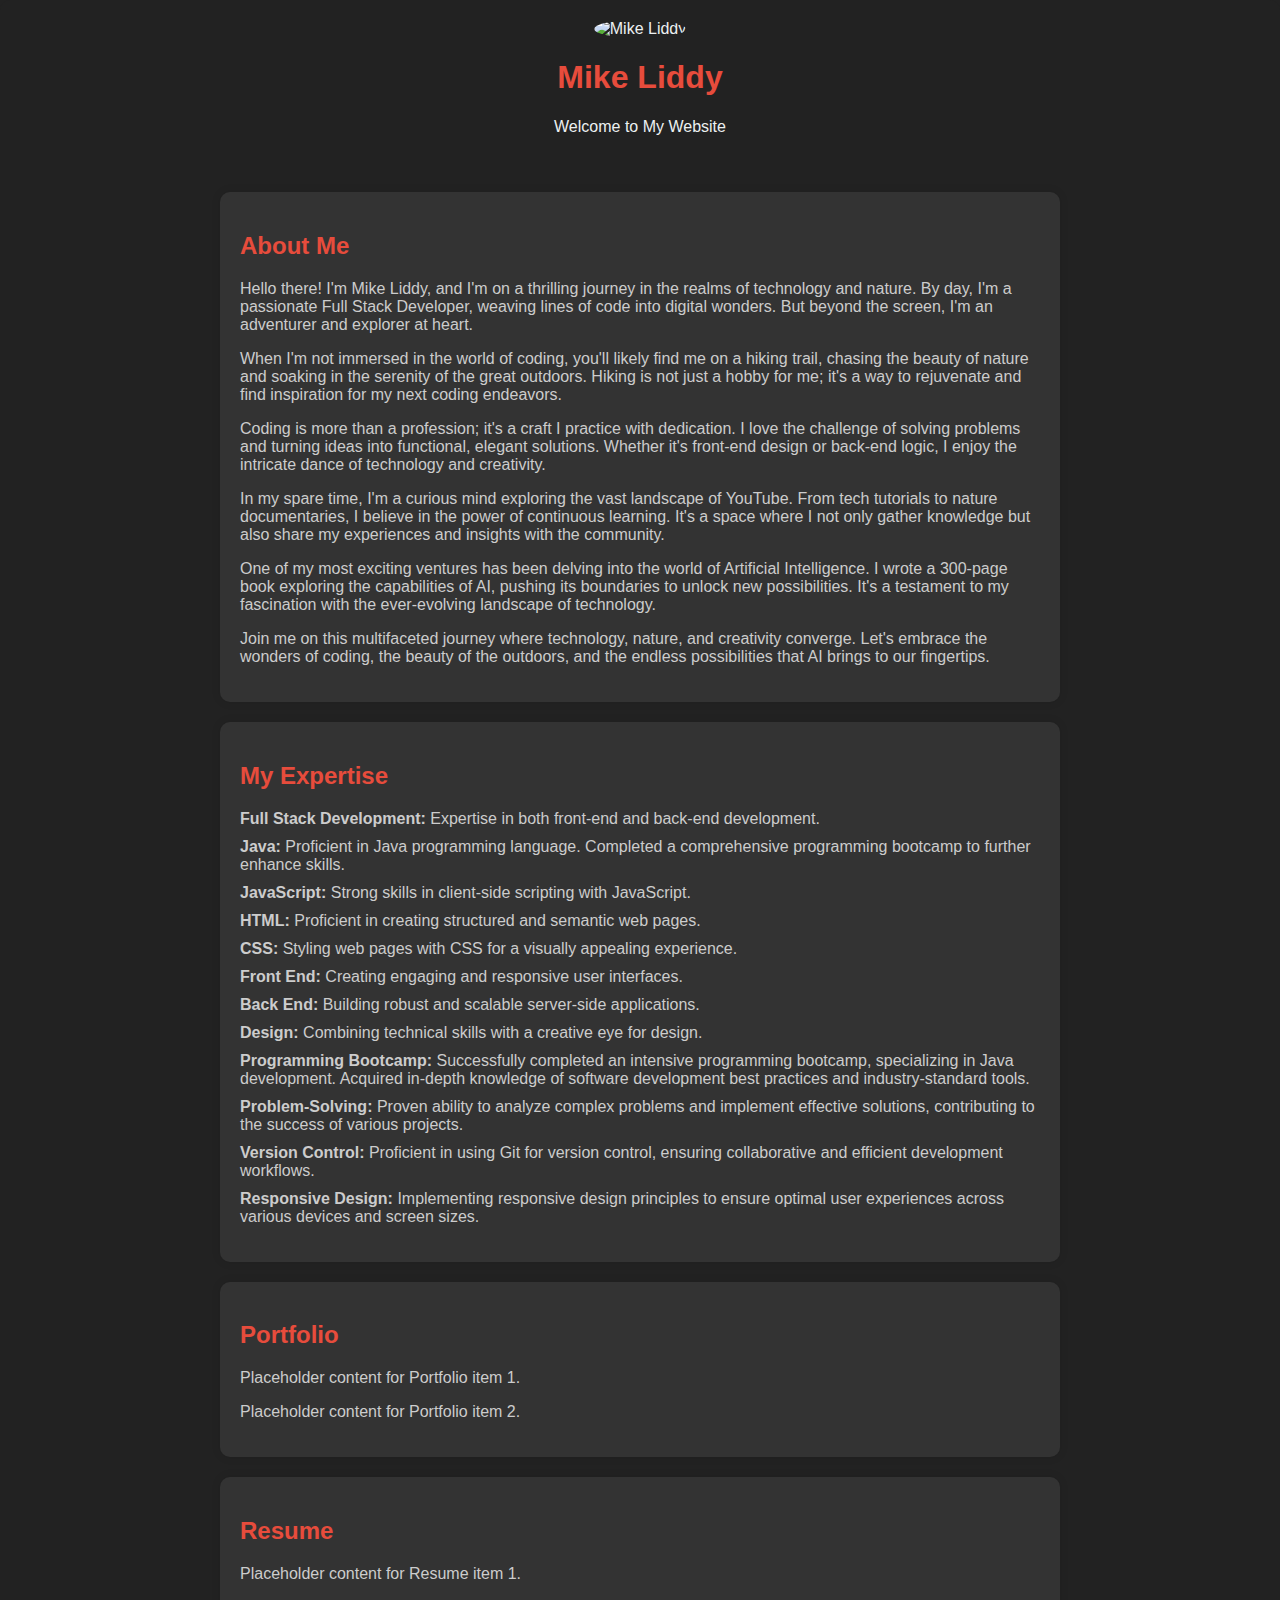
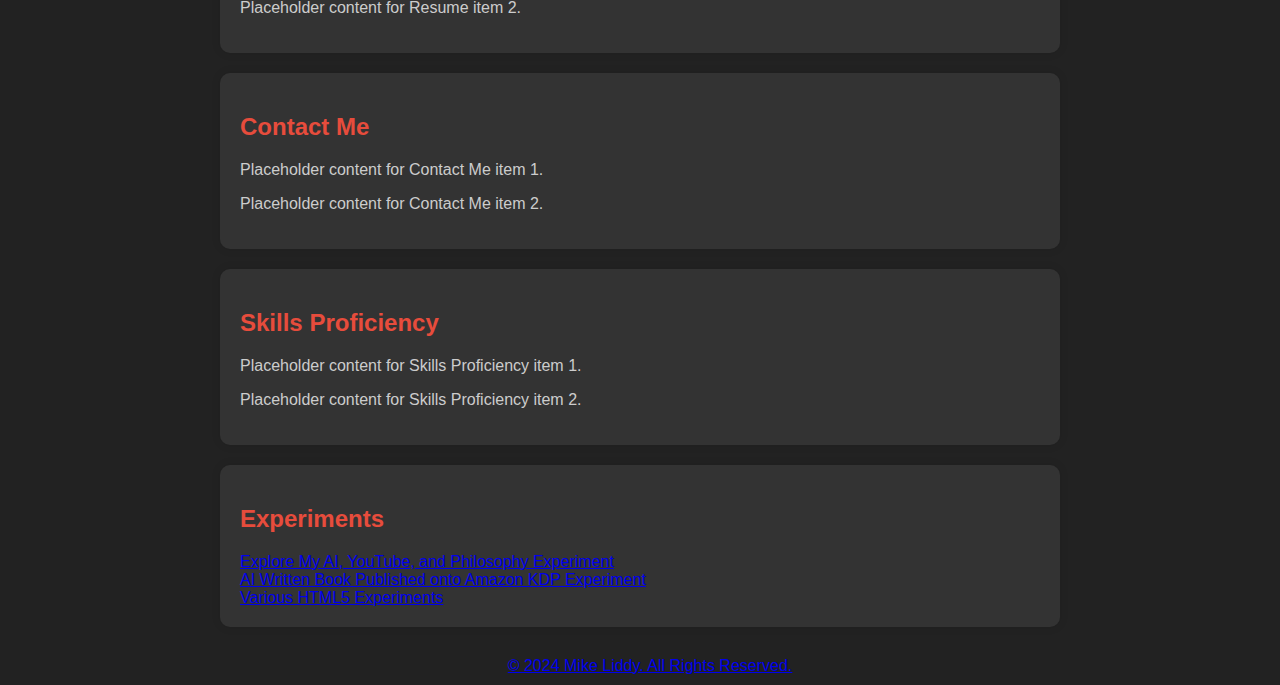
==== commit 0c88d08d: "Update frontpage.html" ====
--- a/frontpage.html
+++ b/frontpage.html
@@ -109,8 +109,7 @@
             <a href="experimentAIBookToKindle.html">AI Written Book Published onto Amazon KDP Experiment</a>
         </div>
         <div class="flex-item">
-            <a href="experiment1.html">AI Written Book Published onto Amazon KDP Experiment</a>
-        </div>
+            <a href="experiment1.html">Various HTML5 Experiments</div>
     </section>
 
     <!-- Add more sections or modify as needed -->
